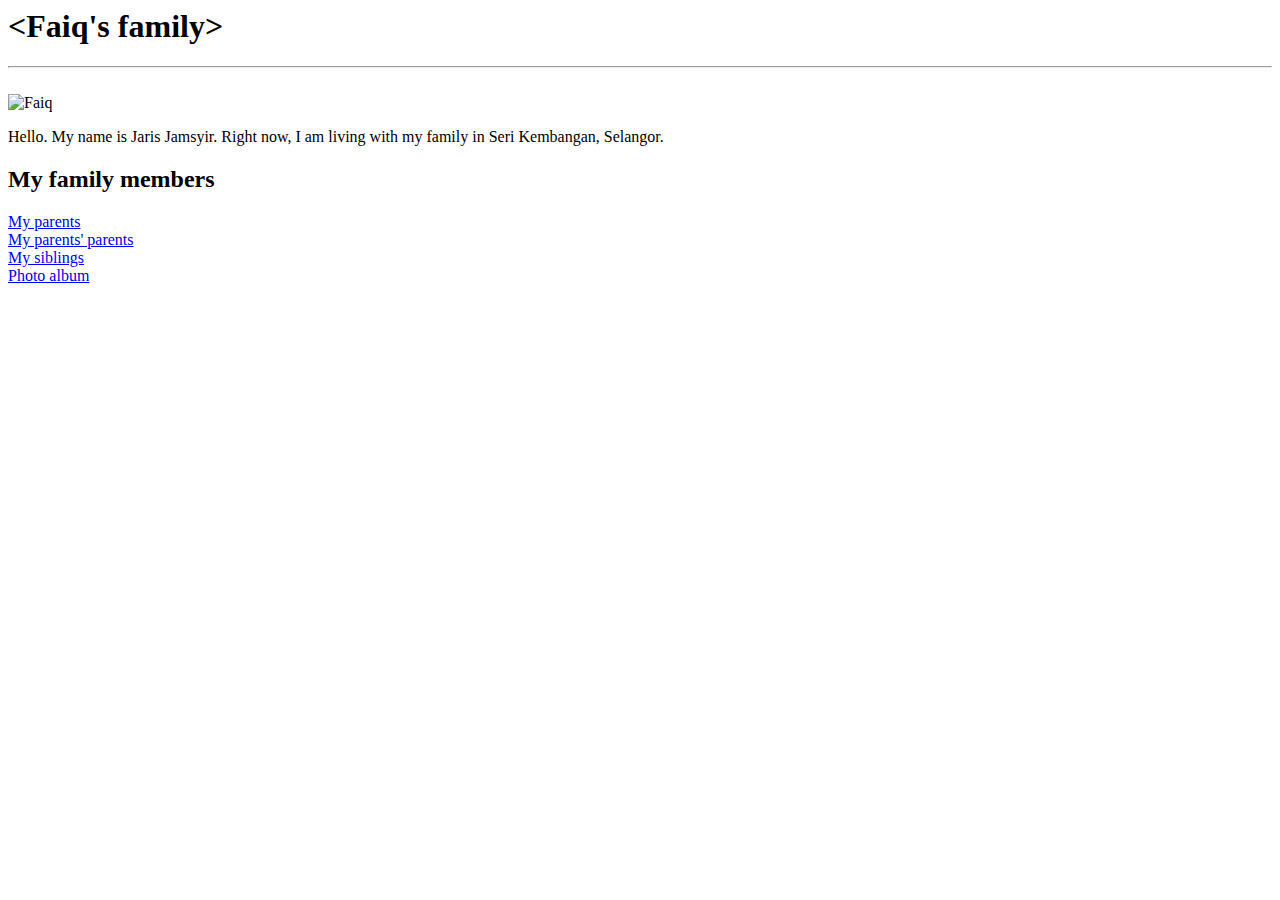
==== index.html @ cac07aec "Create index.html" ====
<DOCTYPE html>
<html>
<head>

  <title>jj's Family</title>
  <link rel="stylesheet" href="styles.css">

</head>
<body>

<h1>&ltFaiq's family&gt</h1>

<hr><br>

<img src="photo/Faiq.jpg" alt="Faiq">

<p>Hello. My name is Jaris Jamsyir. Right now, I am living with my family in Seri Kembangan, Selangor. </p>

<h2>My family members</h2>

<a href="parents.html">My parents</a> <br>
<a href="grandparents.html">My parents' parents</a> <br>
<a href="siblings.html">My siblings</a> <br>
<a href="familypictures.html">Photo album</a> 

</body>
</html>
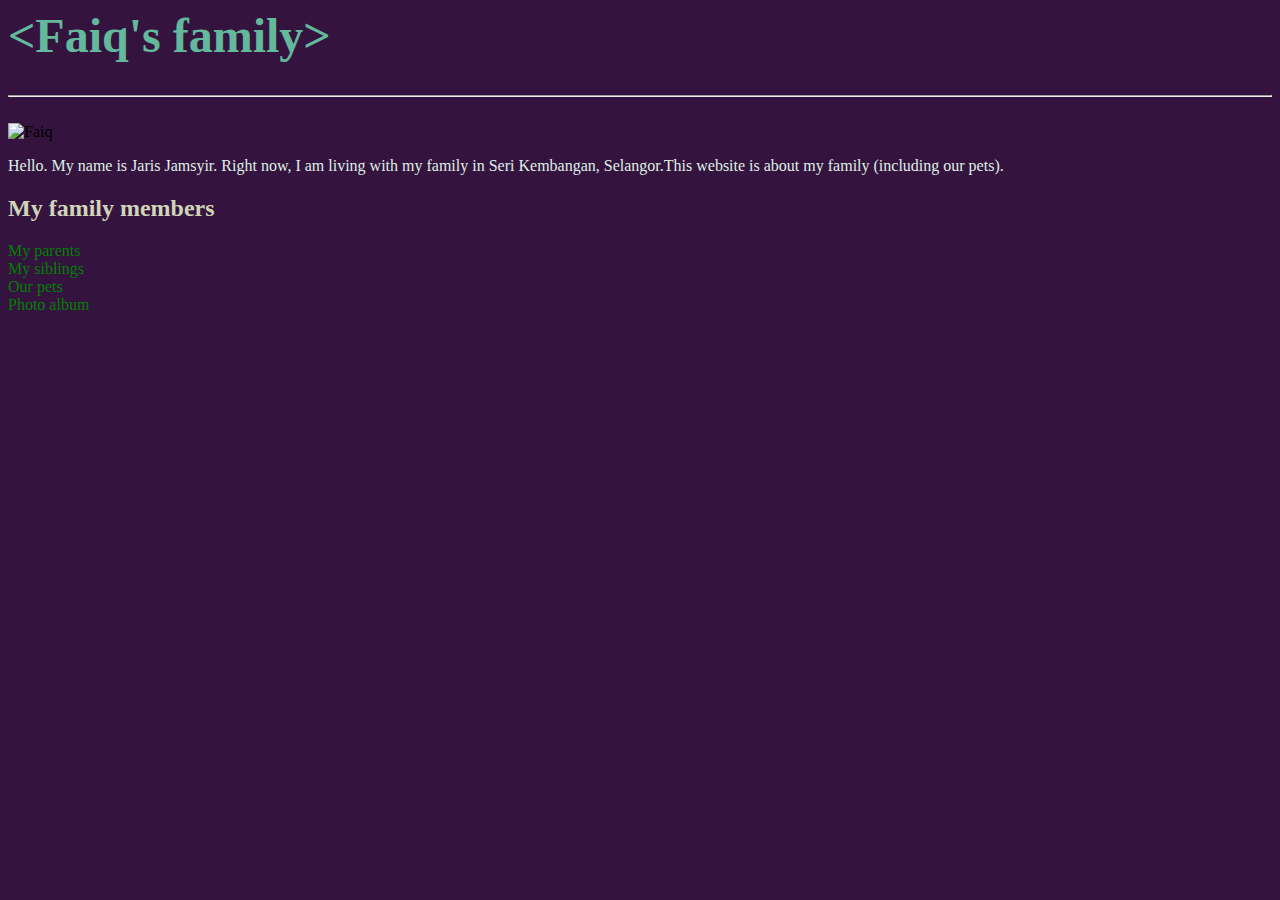
==== commit c8056f6a: "Update index.html" ====
--- a/index.html
+++ b/index.html
@@ -14,13 +14,13 @@
 
 <img src="photo/Faiq.jpg" alt="Faiq">
 
-<p>Hello. My name is Jaris Jamsyir. Right now, I am living with my family in Seri Kembangan, Selangor. </p>
+<p>Hello. My name is Jaris Jamsyir. Right now, I am living with my family in Seri Kembangan, Selangor.This website is about my family (including our pets). </p>
 
 <h2>My family members</h2>
 
 <a href="parents.html">My parents</a> <br>
-<a href="grandparents.html">My parents' parents</a> <br>
 <a href="siblings.html">My siblings</a> <br>
+<a href="pets.html">Our pets</a> <br>
 <a href="familypictures.html">Photo album</a> 
 
 </body>
--- a/styles.css
+++ b/styles.css
@@ -0,0 +1,62 @@
+* {
+  font-family: "RobotoMono";
+}
+
+@font-face {
+  font-family: Mabook;
+  src: url(fonts/Mabook.ttf);
+}
+
+@font-face {
+  font-family: RobotoMono;
+  src: url(fonts/RobotoMono-Italic-VariableFont_wght.ttf);
+}
+
+@font-face {
+  font-family: ROT;
+  src: url("fonts/RUNNING ON EMPTY.ttf");
+}
+
+@font-face {
+  font-family: Hujan;
+  src: url("fonts/Hujan.ttf");
+}
+
+body {
+  background-color: #35133F;
+}
+h1 {
+  font-size: 300%; font-family: "Hujan"; color: #63B99B;
+}
+p {
+  color: #DFF0E5;
+}
+h2 {
+  font-family: "Mabook"; color: #D0D5B9;
+}
+h3 {
+  font-family: "ROT"; color: #F6EEA7;
+}
+
+a:link {
+  color: green;
+  background-color: transparent;
+  text-decoration: none;
+}
+
+a:visited {
+  color: pink;
+  background-color: transparent;
+  text-decoration: none;
+}
+
+a:hover {
+  color: red;
+  background-color: transparent;
+  text-decoration: underline;
+}
+
+a:active {
+  color: yellow;
+  background-color: transparent;
+  text-decoration: underline;
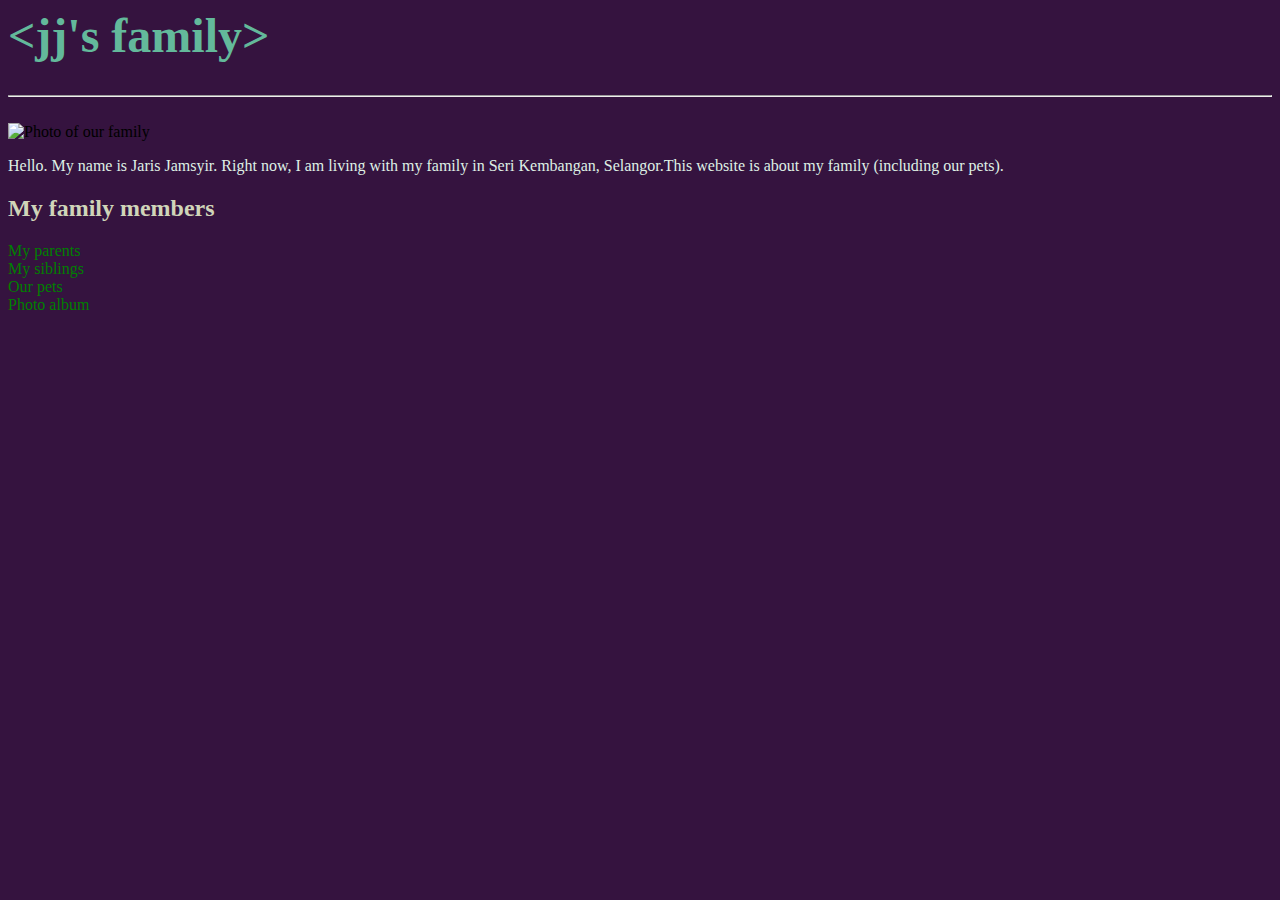
==== commit 68e44d83: "Update index.html" ====
--- a/index.html
+++ b/index.html
@@ -8,11 +8,11 @@
 </head>
 <body>
 
-<h1>&ltFaiq's family&gt</h1>
+<h1>&ltjj's family&gt</h1>
 
 <hr><br>
 
-<img src="photo/Faiq.jpg" alt="Faiq">
+<img src="photo/familycover.jpg" alt="Photo of our family">
 
 <p>Hello. My name is Jaris Jamsyir. Right now, I am living with my family in Seri Kembangan, Selangor.This website is about my family (including our pets). </p>
 
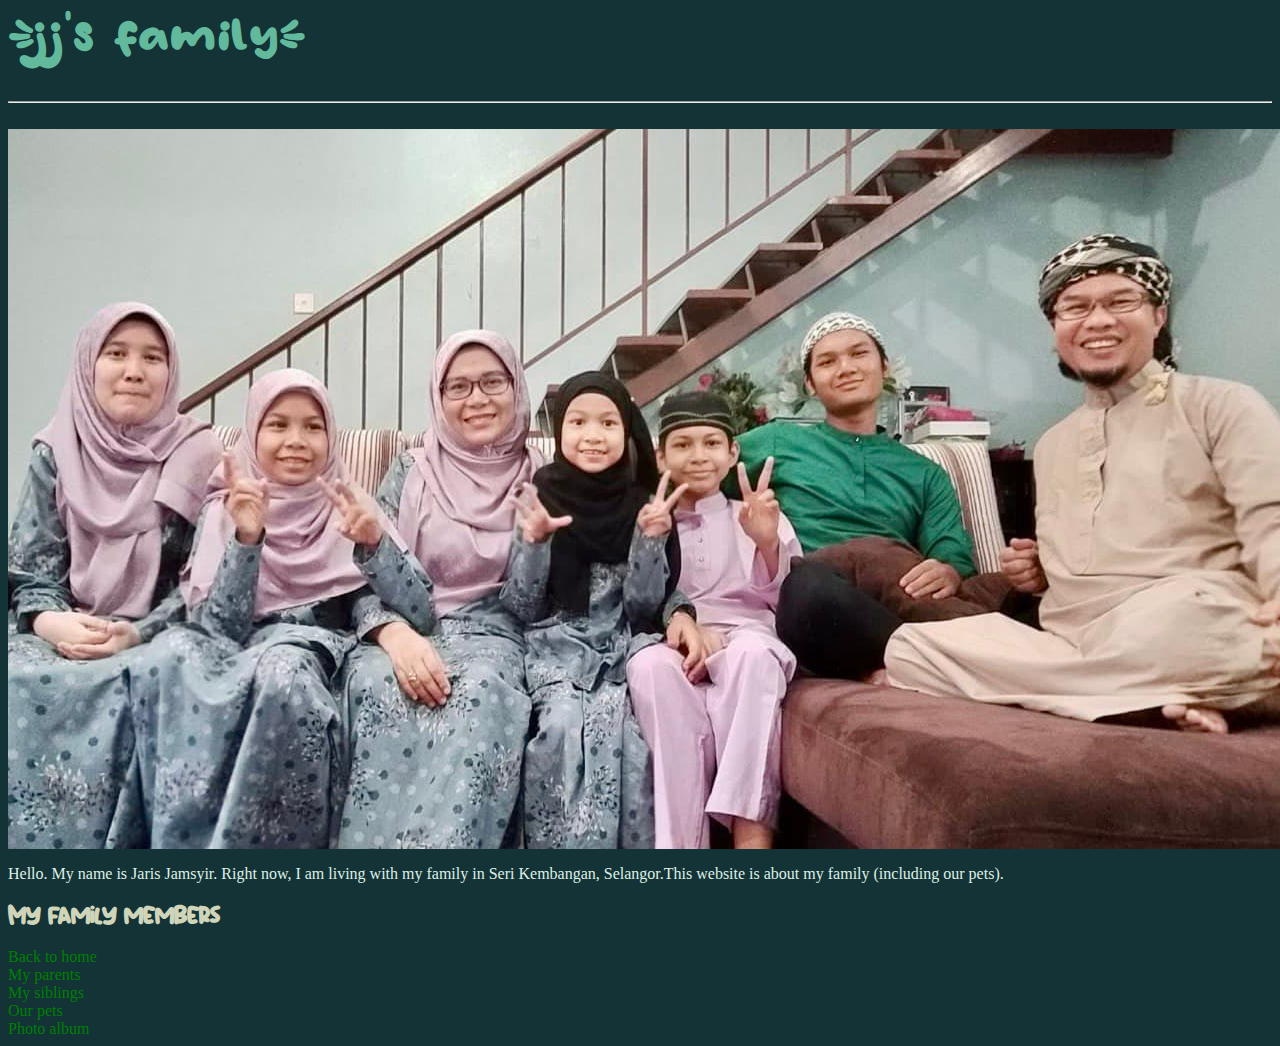
==== commit 4cdff68e: "Update index.html" ====
--- a/index.html
+++ b/index.html
@@ -17,7 +17,8 @@
 <p>Hello. My name is Jaris Jamsyir. Right now, I am living with my family in Seri Kembangan, Selangor.This website is about my family (including our pets). </p>
 
 <h2>My family members</h2>
-
+  
+<a href="index.html">Back to home</a> <br>
 <a href="parents.html">My parents</a> <br>
 <a href="siblings.html">My siblings</a> <br>
 <a href="pets.html">Our pets</a> <br>
--- a/styles.css
+++ b/styles.css
@@ -1,5 +1,5 @@
 * {
-  font-family: "RobotoMono";
+  font-family: "Zac Regular";
 }
 
 @font-face {
@@ -8,8 +8,8 @@
 }
 
 @font-face {
-  font-family: RobotoMono;
-  src: url(fonts/RobotoMono-Italic-VariableFont_wght.ttf);
+  font-family: Zac Regular;
+  src: url(fonts/Zac Regular.ttf);
 }
 
 @font-face {
@@ -23,7 +23,7 @@
 }
 
 body {
-  background-color: #35133F;
+  background-color: #133337;
 }
 h1 {
   font-size: 300%; font-family: "Hujan"; color: #63B99B;
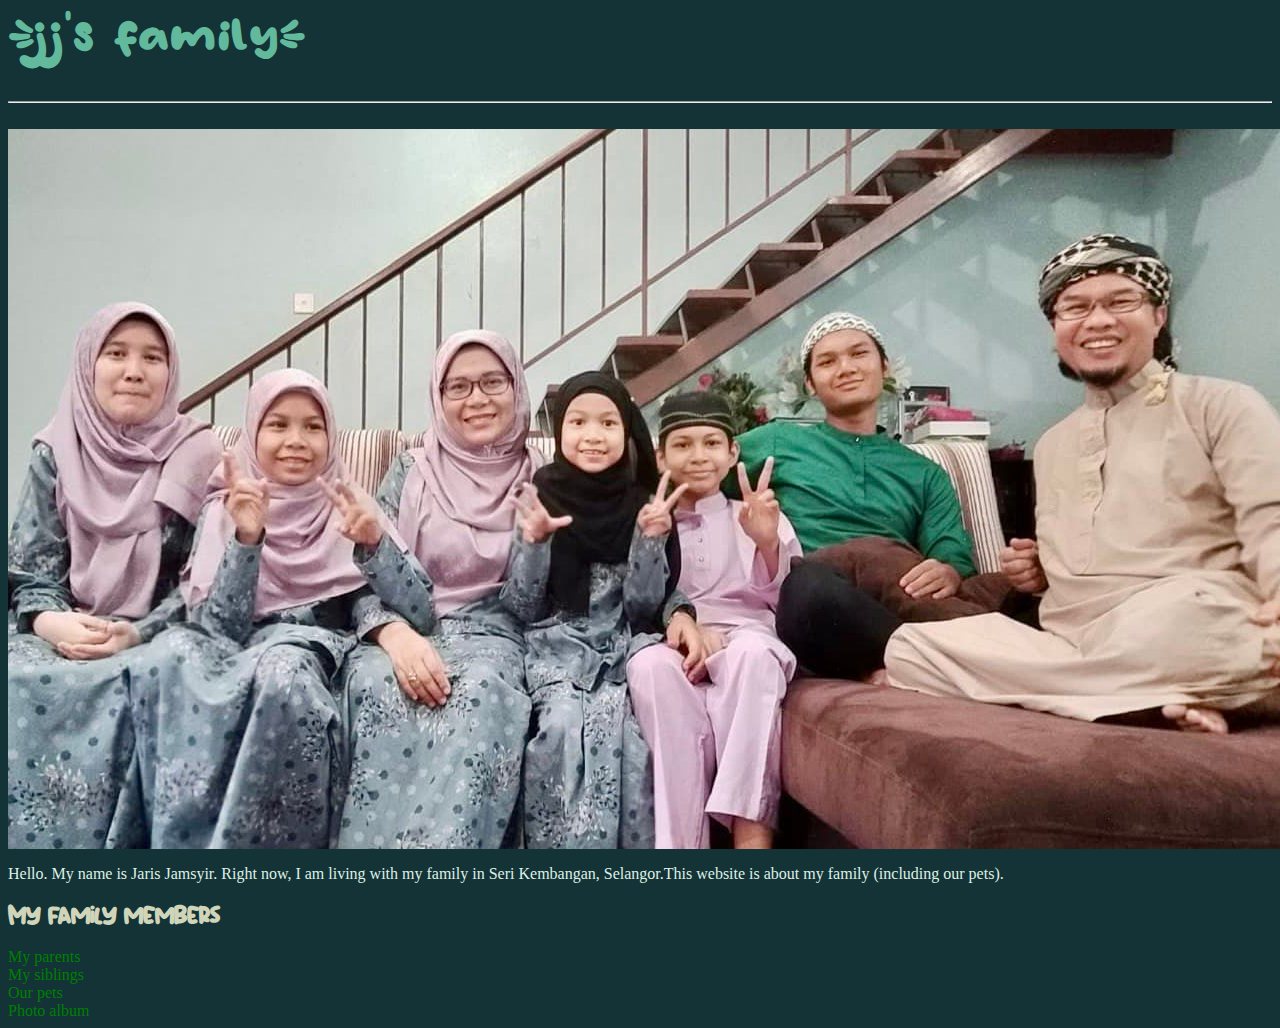
==== commit 521a2cd1: "Update index.html" ====
--- a/index.html
+++ b/index.html
@@ -18,7 +18,6 @@
 
 <h2>My family members</h2>
   
-<a href="index.html">Back to home</a> <br>
 <a href="parents.html">My parents</a> <br>
 <a href="siblings.html">My siblings</a> <br>
 <a href="pets.html">Our pets</a> <br>
